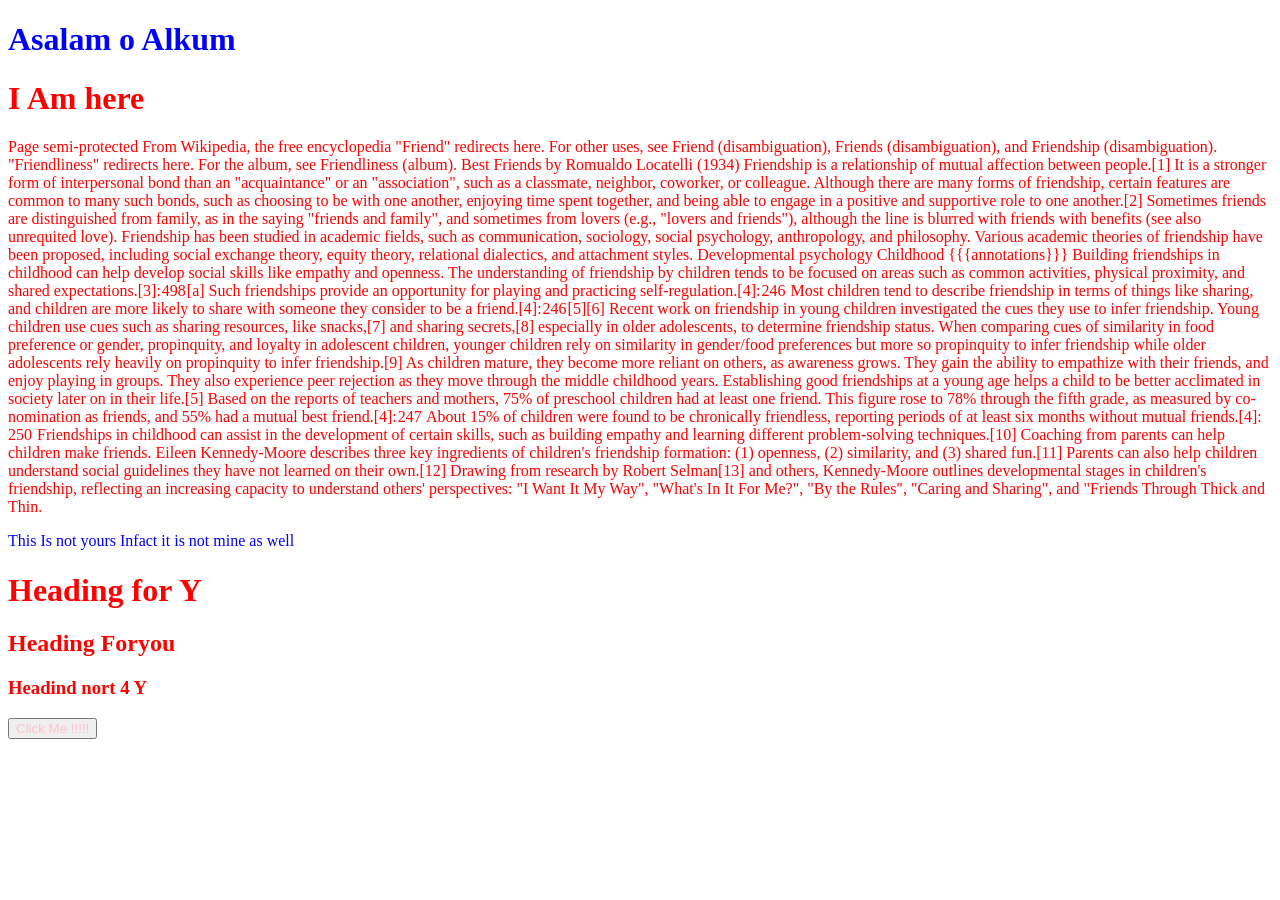
==== Complete_Css/Classroom/index.html @ d770601b "first commit" ====
<!DOCTYPE html>
<html lang="en">
<head>
    <meta charset="UTF-8">
    <meta name="viewport" content="width=device-width, initial-scale=1.0">
    <title>Css level 1</title>
    <link rel ="stylesheet" href = "style.css">
</head>
<body>
    <h1 id = "Yourheading">Asalam o Alkum</h1>
    <h1 CLASS = "myclass">I Am here </h1>
    <P CLASS = "myclass">
Page semi-protected
From Wikipedia, the free encyclopedia
"Friend" redirects here. For other uses, see Friend (disambiguation), Friends (disambiguation), and Friendship (disambiguation).
"Friendliness" redirects here. For the album, see Friendliness (album).

Best Friends by Romualdo Locatelli (1934)
Friendship is a relationship of mutual affection between people.[1] It is a stronger form of interpersonal bond than an "acquaintance" or an "association", such as a classmate, neighbor, coworker, or colleague.

Although there are many forms of friendship, certain features are common to many such bonds, such as choosing to be with one another, enjoying time spent together, and being able to engage in a positive and supportive role to one another.[2]

Sometimes friends are distinguished from family, as in the saying "friends and family", and sometimes from lovers (e.g., "lovers and friends"), although the line is blurred with friends with benefits (see also unrequited love).

Friendship has been studied in academic fields, such as communication, sociology, social psychology, anthropology, and philosophy. Various academic theories of friendship have been proposed, including social exchange theory, equity theory, relational dialectics, and attachment styles.

Developmental psychology
Childhood

{{{annotations}}}

Building friendships in childhood can help develop social skills like empathy and openness.
The understanding of friendship by children tends to be focused on areas such as common activities, physical proximity, and shared expectations.[3]: 498 [a] Such friendships provide an opportunity for playing and practicing self-regulation.[4]: 246  Most children tend to describe friendship in terms of things like sharing, and children are more likely to share with someone they consider to be a friend.[4]: 246 [5][6]

Recent work on friendship in young children investigated the cues they use to infer friendship. Young children use cues such as sharing resources, like snacks,[7] and sharing secrets,[8] especially in older adolescents, to determine friendship status. When comparing cues of similarity in food preference or gender, propinquity, and loyalty in adolescent children, younger children rely on similarity in gender/food preferences but more so propinquity to infer friendship while older adolescents rely heavily on propinquity to infer friendship.[9]

As children mature, they become more reliant on others, as awareness grows. They gain the ability to empathize with their friends, and enjoy playing in groups. They also experience peer rejection as they move through the middle childhood years. Establishing good friendships at a young age helps a child to be better acclimated in society later on in their life.[5]

Based on the reports of teachers and mothers, 75% of preschool children had at least one friend. This figure rose to 78% through the fifth grade, as measured by co-nomination as friends, and 55% had a mutual best friend.[4]: 247  About 15% of children were found to be chronically friendless, reporting periods of at least six months without mutual friends.[4]: 250 

Friendships in childhood can assist in the development of certain skills, such as building empathy and learning different problem-solving techniques.[10] Coaching from parents can help children make friends. Eileen Kennedy-Moore describes three key ingredients of children's friendship formation: (1) openness, (2) similarity, and (3) shared fun.[11] Parents can also help children understand social guidelines they have not learned on their own.[12] Drawing from research by Robert Selman[13] and others, Kennedy-Moore outlines developmental stages in children's friendship, reflecting an increasing capacity to understand others' perspectives: "I Want It My Way", "What's In It For Me?", "By the Rules", "Caring and Sharing", and "Friends Through Thick and Thin.</P>
    <!-- <button>Click Me if Y can!</button> -->
    <div id = "Div">This Is not yours Infact it is not mine as well</div>
    <h1 class = "Heading">Heading for Y</h1>
    <h2 class = "Heading">Heading Foryou</h2>
    <h3 class = "Heading">Headind nort 4 Y</h3>
    <button style="color:Pink";>Click Me !!!!!</button>
    <style>
        button {
            color :Blue;
        }
    </style>
</body>
</html>
---- Complete_Css/Classroom/style.css ----
#Yourheading {
    color : blue;
}
#Myheading {
    color: Green;

}
.myclass{
    color :#ff0000;

}
#Div {
    color : blue;
}
.Heading{

    color : #ff0000;
}
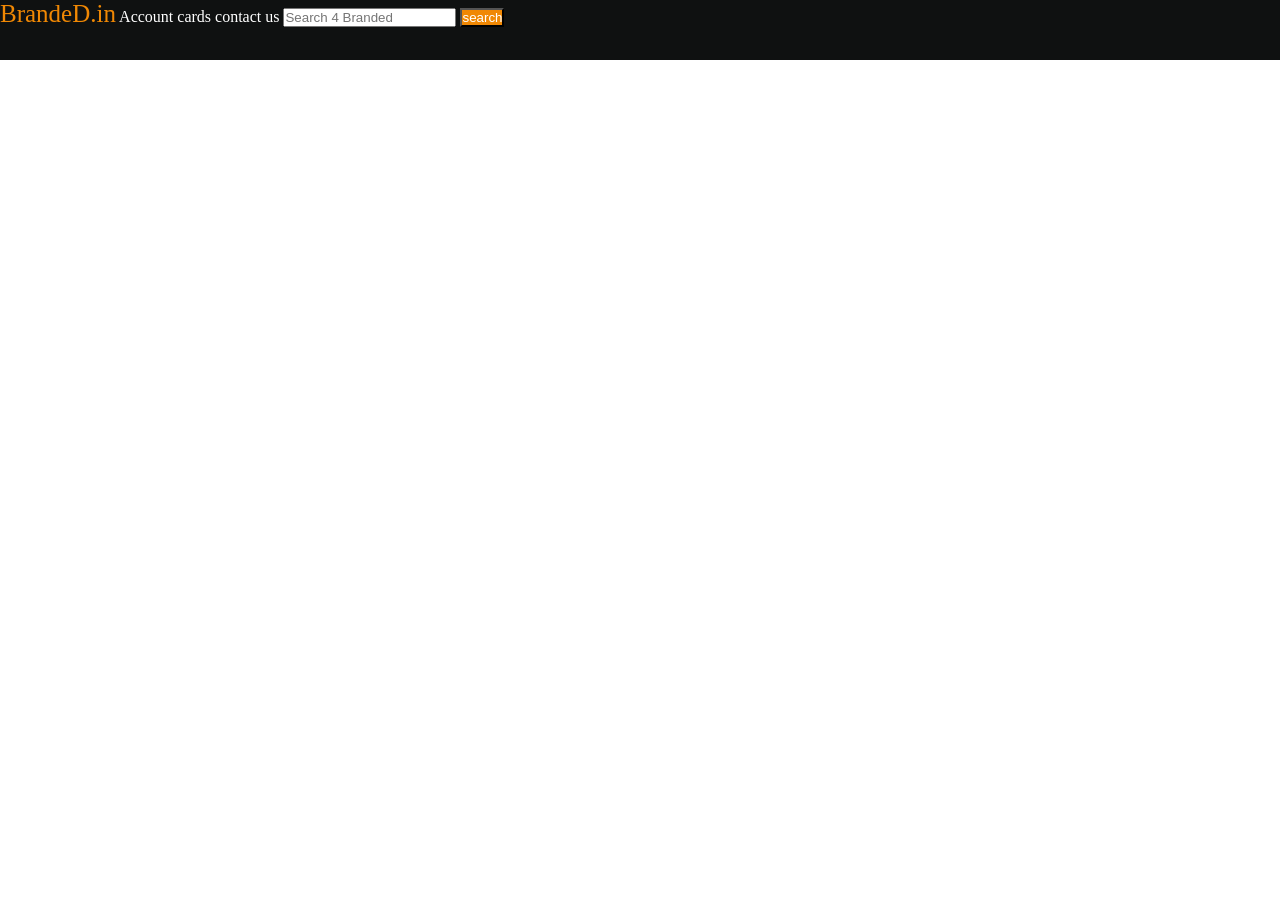
==== commit b70f8ff1: "first commit" ====
--- a/Complete_Css/Classroom/index.html
+++ b/Complete_Css/Classroom/index.html
@@ -3,52 +3,27 @@
 <head>
     <meta charset="UTF-8">
     <meta name="viewport" content="width=device-width, initial-scale=1.0">
-    <title>Css level 1</title>
-    <link rel ="stylesheet" href = "style.css">
+    <title>Css On Top</title>
+    <link rel="stylesheet" href="style.css">
 </head>
 <body>
-    <h1 id = "Yourheading">Asalam o Alkum</h1>
-    <h1 CLASS = "myclass">I Am here </h1>
-    <P CLASS = "myclass">
-Page semi-protected
-From Wikipedia, the free encyclopedia
-"Friend" redirects here. For other uses, see Friend (disambiguation), Friends (disambiguation), and Friendship (disambiguation).
-"Friendliness" redirects here. For the album, see Friendliness (album).
-
-Best Friends by Romualdo Locatelli (1934)
-Friendship is a relationship of mutual affection between people.[1] It is a stronger form of interpersonal bond than an "acquaintance" or an "association", such as a classmate, neighbor, coworker, or colleague.
-
-Although there are many forms of friendship, certain features are common to many such bonds, such as choosing to be with one another, enjoying time spent together, and being able to engage in a positive and supportive role to one another.[2]
-
-Sometimes friends are distinguished from family, as in the saying "friends and family", and sometimes from lovers (e.g., "lovers and friends"), although the line is blurred with friends with benefits (see also unrequited love).
-
-Friendship has been studied in academic fields, such as communication, sociology, social psychology, anthropology, and philosophy. Various academic theories of friendship have been proposed, including social exchange theory, equity theory, relational dialectics, and attachment styles.
-
-Developmental psychology
-Childhood
-
-{{{annotations}}}
-
-Building friendships in childhood can help develop social skills like empathy and openness.
-The understanding of friendship by children tends to be focused on areas such as common activities, physical proximity, and shared expectations.[3]: 498 [a] Such friendships provide an opportunity for playing and practicing self-regulation.[4]: 246  Most children tend to describe friendship in terms of things like sharing, and children are more likely to share with someone they consider to be a friend.[4]: 246 [5][6]
-
-Recent work on friendship in young children investigated the cues they use to infer friendship. Young children use cues such as sharing resources, like snacks,[7] and sharing secrets,[8] especially in older adolescents, to determine friendship status. When comparing cues of similarity in food preference or gender, propinquity, and loyalty in adolescent children, younger children rely on similarity in gender/food preferences but more so propinquity to infer friendship while older adolescents rely heavily on propinquity to infer friendship.[9]
-
-As children mature, they become more reliant on others, as awareness grows. They gain the ability to empathize with their friends, and enjoy playing in groups. They also experience peer rejection as they move through the middle childhood years. Establishing good friendships at a young age helps a child to be better acclimated in society later on in their life.[5]
-
-Based on the reports of teachers and mothers, 75% of preschool children had at least one friend. This figure rose to 78% through the fifth grade, as measured by co-nomination as friends, and 55% had a mutual best friend.[4]: 247  About 15% of children were found to be chronically friendless, reporting periods of at least six months without mutual friends.[4]: 250 
-
-Friendships in childhood can assist in the development of certain skills, such as building empathy and learning different problem-solving techniques.[10] Coaching from parents can help children make friends. Eileen Kennedy-Moore describes three key ingredients of children's friendship formation: (1) openness, (2) similarity, and (3) shared fun.[11] Parents can also help children understand social guidelines they have not learned on their own.[12] Drawing from research by Robert Selman[13] and others, Kennedy-Moore outlines developmental stages in children's friendship, reflecting an increasing capacity to understand others' perspectives: "I Want It My Way", "What's In It For Me?", "By the Rules", "Caring and Sharing", and "Friends Through Thick and Thin.</P>
-    <!-- <button>Click Me if Y can!</button> -->
-    <div id = "Div">This Is not yours Infact it is not mine as well</div>
-    <h1 class = "Heading">Heading for Y</h1>
-    <h2 class = "Heading">Heading Foryou</h2>
-    <h3 class = "Heading">Headind nort 4 Y</h3>
-    <button style="color:Pink";>Click Me !!!!!</button>
-    <style>
-        button {
-            color :Blue;
-        }
-    </style>
+    <!-- Task 1 -->
+    <!-- <h1>Heading</h1>
+    <p>Lorem ipsum, dolor sit amet consectetur adipisicing elit. Commodi ad veniam numquam nihil unde hic iusto quidem, ipsam, modi odit impedit doloribus culpa minus autem repellat nesciunt repudiandae laborum excepturi?</p>
+    <br><br>
+    <div id = "masterdiv">
+    <div id = "red"></div>
+    <div id = "green"></div>
+    <div id = "yellow"></div>
+    </div> -->
+        <!-- task 2 -->
+    <div id = "Navbar">
+        <a id = "logo">BrandeD.in</a>
+        <a>Account</a>
+        <a>cards</a>
+        <a>contact us</a>
+        <input placeholder="Search 4 Branded">
+        <button>search</button>
+    </div>
 </body>
 </html>
--- a/Complete_Css/Classroom/style.css
+++ b/Complete_Css/Classroom/style.css
@@ -1,18 +1,56 @@
-#Yourheading {
-    color : blue;
-}
-#Myheading {
-    color: Green;
+/* h1{
+    text-align: center;
+    text-transform: capitalize;
 
 }
-.myclass{
-    color :#ff0000;
+p{
+    font-family : Times New Roman ;
+}
+#outer {
+    font: size 25px; 
+}
+#inner {
+    font: size 10px ;
+}
+#green {
+    height: 100px;
+    width: 100px;
+    background : rgb(5, 185, 5);
+    border: 2px;
+    border-radius :50px;   
+}
+#red {
+    height: 100px;
+    width: 100px;
+    background : rgb(230, 8, 8);
+    border: 2px;
+    border-radius :50px; 
+}
+#yellow {
+    height: 100px;
+    width: 100px;
+    background : rgb(253, 216, 7);
+    border: 2px;
+    border-radius :50px; 
+}
+#masterdiv {
+    border : 100px brown 30px 
 
+} */
+* {
+    padding : 0px;
+    margin : 0px;
+    color : white;
 }
-#Div {
-    color : blue;
+#Navbar {
+    height : 60px;
+    background-color: #0f1111;
+} 
+#logo {
+    color : #f08804;
+    font-size: 25px;
 }
-.Heading{
+button {
+    background-color :#f08804;
 
-    color : #ff0000;
 }
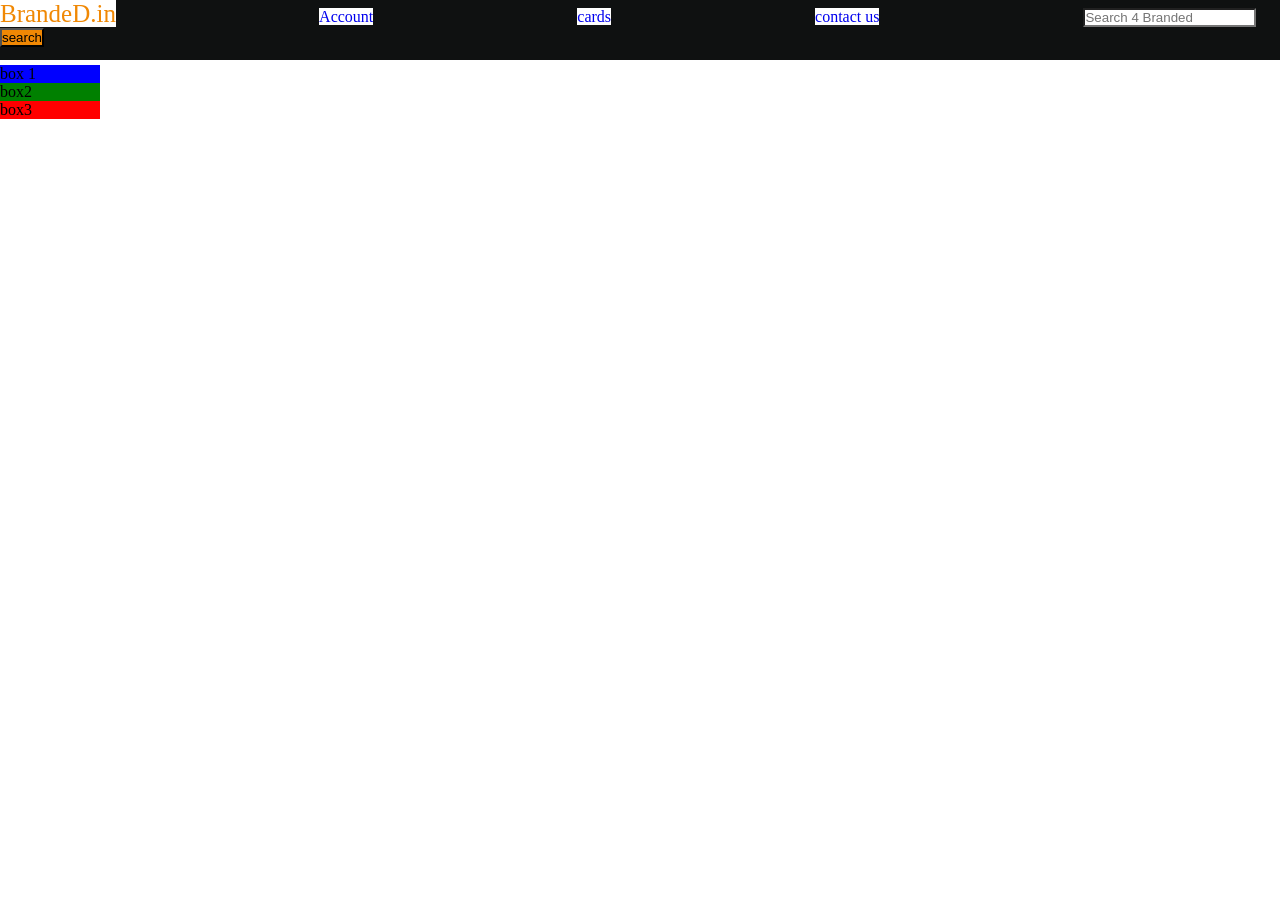
==== commit c8391ed0: "second commit in css" ====
--- a/Complete_Css/Classroom/index.html
+++ b/Complete_Css/Classroom/index.html
@@ -4,26 +4,20 @@
     <meta charset="UTF-8">
     <meta name="viewport" content="width=device-width, initial-scale=1.0">
     <title>Css On Top</title>
-    <link rel="stylesheet" href="style.css">
+     <link rel="stylesheet" href="style.css">
+      <div id = "Navbar">
+        <a id = "logo" href="#">BrandeD.in</a>
+        <a href="#">Account</a>
+        <a href="#">cards</a>
+        <a href="#">contact us</a>
+        <input placeholder="Search 4 Branded">
+        <button>search</button> 
+    
 </head>
 <body>
-    <!-- Task 1 -->
-    <!-- <h1>Heading</h1>
-    <p>Lorem ipsum, dolor sit amet consectetur adipisicing elit. Commodi ad veniam numquam nihil unde hic iusto quidem, ipsam, modi odit impedit doloribus culpa minus autem repellat nesciunt repudiandae laborum excepturi?</p>
     <br><br>
-    <div id = "masterdiv">
-    <div id = "red"></div>
-    <div id = "green"></div>
-    <div id = "yellow"></div>
-    </div> -->
-        <!-- task 2 -->
-    <div id = "Navbar">
-        <a id = "logo">BrandeD.in</a>
-        <a>Account</a>
-        <a>cards</a>
-        <a>contact us</a>
-        <input placeholder="Search 4 Branded">
-        <button>search</button>
-    </div>
+    <div id="box1" style= "background-color : blue">box 1</div>
+    <div id="box2" style = "background-color :green">box2</div>
+    <div id = "box3" style = "background-color :red">box3</div>
 </body>
 </html>
--- a/Complete_Css/Classroom/style.css
+++ b/Complete_Css/Classroom/style.css
@@ -40,7 +40,7 @@
 * {
     padding : 0px;
     margin : 0px;
-    color : white;
+    background-color:white;
 }
 #Navbar {
     height : 60px;
@@ -53,4 +53,17 @@
 button {
     background-color :#f08804;
 
+}
+a{
+    margin-right: 200px;
+    text-decoration: none;
+    }
+#box3 {
+    width :100px
+}
+#box2{
+    width :100px
+}
+#box1 {
+    width :100px
 }
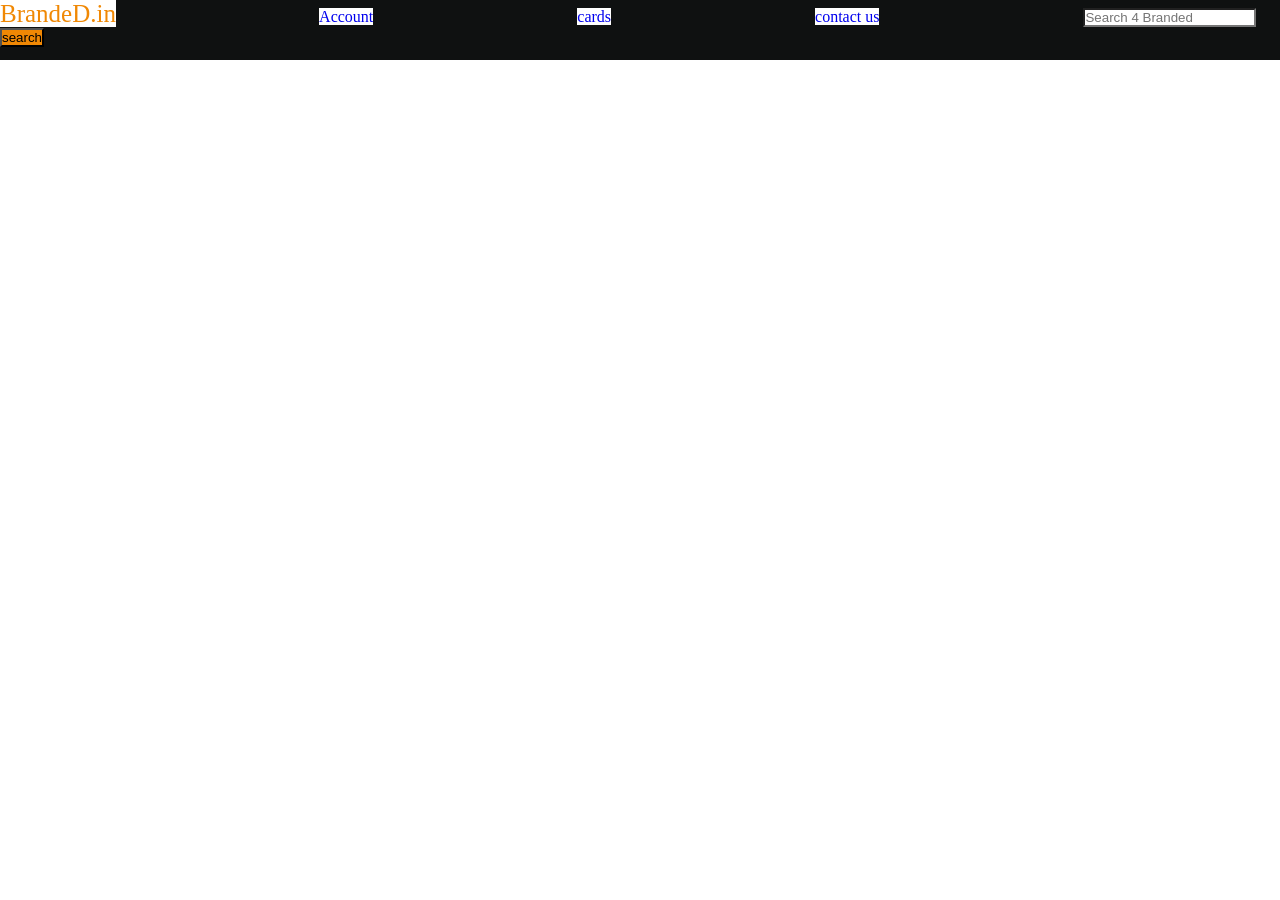
==== commit 4339f76c: "Second Css & also web Practice" ====
--- a/Complete_Css/Classroom/index.html
+++ b/Complete_Css/Classroom/index.html
@@ -14,10 +14,3 @@
         <button>search</button> 
     
 </head>
-<body>
-    <br><br>
-    <div id="box1" style= "background-color : blue">box 1</div>
-    <div id="box2" style = "background-color :green">box2</div>
-    <div id = "box3" style = "background-color :red">box3</div>
-</body>
-</html>
